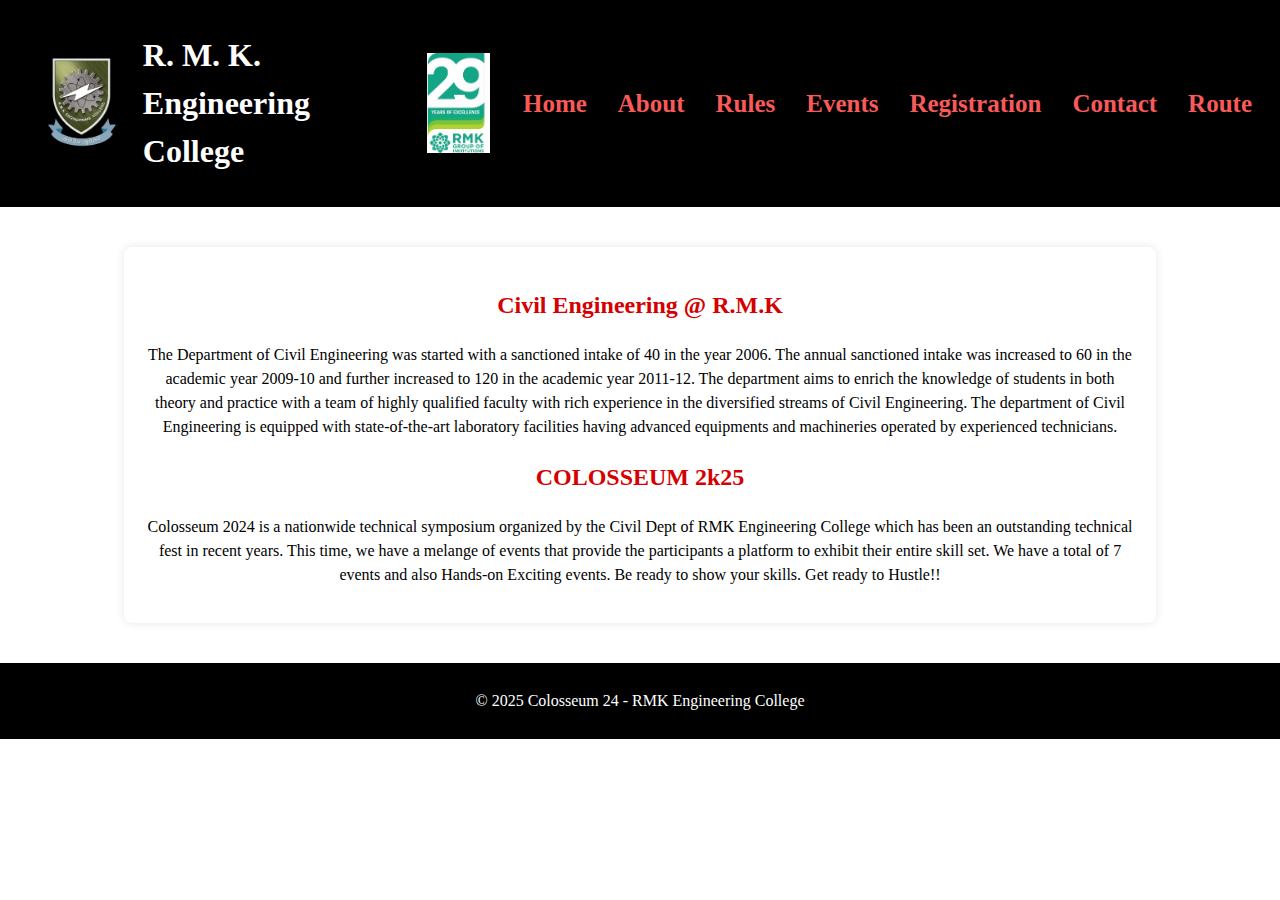
==== about.html @ 9c6da5e1 "RMK" ====
<!DOCTYPE html>
<html lang="en">
<head>
    <meta charset="UTF-8">
    <meta name="viewport" content="width=device-width, initial-scale=1.0">
    <title>About - Colosseum 2k25</title>
    <link rel="stylesheet" href="styles.css">
    <script defer src="script.js"></script>
</head>
<body>
    <header>
        <div class="logo-container">
            <img src="college-logo.jpg" alt="College Logo">
            <h1>R. M. K. Engineering College</h1>
            <img src="event-logo.jpg" alt="Event Logo">
        </div>
        <nav>
            <ul>
                <li><a href="index.html">Home</a></li>
                <li><a href="about.html">About</a></li>
                <li><a href="rules.html">Rules</a></li>
                <li><a href="events.html">Events</a></li>
                <li><a href="https://forms.gle/5heCCA2eh9FTcL976">Registration</a></li>
                <li><a href="contact.html">Contact</a></li>
                <li><a href="https://rmkec.ac.in/cel/showtransportroutes.php?dept=transport" target="_blank">Route</a></li>
            </ul>
        </nav>
    </header>
    
    <main>
        <section id="about">
            <h2>Civil Engineering @ R.M.K</h2>
            <p>The Department of Civil Engineering was started with a sanctioned intake of 40 in the year 2006. The annual sanctioned intake was increased to 60 in the academic year 2009-10 and further increased to 120 in the academic year 2011-12. The department aims to enrich the knowledge of students in both theory and practice with a team of highly qualified faculty with rich experience in the diversified streams of Civil Engineering. The department of Civil Engineering is equipped with state-of-the-art laboratory facilities having advanced equipments and machineries operated by experienced technicians.</p>
            
            <h2>COLOSSEUM 2k25</h2>
            <p>Colosseum 2024 is a nationwide technical symposium organized by the Civil Dept of RMK Engineering College which has been an outstanding technical fest in recent years. This time, we have a melange of events that provide the participants a platform to exhibit their entire skill set. We have a total of 7 events and also Hands-on Exciting events. Be ready to show your skills. Get ready to Hustle!!</p>
        </section>
    </main>
    
    <footer>
        <p>&copy; 2025 Colosseum 24 - RMK Engineering College</p>
    </footer>
</body>
</html>
---- styles.css ----
/* styles.css */
    body {
        font-size: 16px;
        line-height: 1.5;
        margin: 0;
        padding: 0;
        box-sizing: border-box;
        overflow-x: hidden;
    }

    /* .menu-toggle {
        display: none;
        font-size: 24px;
        background: none;
        border: none;
        color: white;
        cursor: pointer;
    } */

    .navbar {
        display: flex;
        justify-content: space-between;
        align-items: center;
        padding: 10px;
        background: #333;
        color: white;
        box-sizing: border-box;
    }

    .nav-links {
        display: flex;
        list-style: none;
        padding: 0;
    }

    .nav-links li {
        margin: 0 10px;
    }

    .nav-links a {
        color: white;
        text-decoration: none;
    }

    .nav-links a:hover {
        color: #f0a500;
    }

    .video-container {
        position: relative;
        padding-bottom: 56.25%;
        height: 0;
        overflow: hidden;
        max-width: 100%;
    }

    .video-container iframe {
        position: absolute;
        top: 0;
        left: 0;
        width: 100%;
        height: 100%;
    }

    @media screen and (max-width: 768px) {
        /* .menu-toggle {
            display: block;
        } */
        .nav-links {
            display: none;
            flex-direction: column;
            background: #333;
            position: absolute;
            top: 60px;
            left: 0;
            width: 100%;
            text-align: center;
        }
        .nav-links.active {
            display: flex;
        }
        header {
            flex-direction: column;
            text-align: center;
        }
        .logo-container img {
            height: 40px;
        }
    
    .container {
        padding: 15px;
    }

    .hero-section h1 {
        font-size: 24px;
    }

    .content img {
        max-width: 100%;
        height: auto;
    }

    .video-container {
        padding-bottom: 75%; /* Adjust aspect ratio for better mobile fit */
    }
}

/* Header Styles */
header {
    display: flex;
    justify-content: space-between;
    align-items: center;
    background-color: #000000;
    padding: 10px 20px;
    color: white;
}


.logo-container, .event-logo {
    display:flex;
    align-items:center;
}

.logo-container img, .event-logo img {
    height: 100px;
    margin-right: 25px;
    margin-left: 25px;
}

nav ul {
    list-style: none;
    display: flex;
    gap: 15px;
}

nav ul li {
    display: inline;
}

nav ul li a {
    text-decoration: none;
    color: #f85959;
    font-weight: bold;
    font-size: 25px;
    padding: 8px 8px;
    transition: background 0.3s;
}

nav ul li a:hover {
    color: #ffffff;
}

/* Main Content Styles */
main {
    padding: 20px;
    text-align: center;
    flex-grow: 1;
}

h2, h3 {
    color: #d50000;
}

section {
    background: #fff;
    padding: 20px;
    border-radius: 8px;
    box-shadow: 0 0 10px rgba(0, 0, 0, 0.1);
    margin: 20px auto;
    width: 80%;
    text-align: center;
}

.event-buttons {
    display: inline-block;
    background-color: #ff5555; /* Green background */
    color: white; /* White text */
    padding: 12px 24px; /* Padding to make the button larger */
    font-size: 16px; /* Font size */
    font-weight: bold; /* Bold text */
    text-align: center;
    border-radius: 8px; /* Rounded corners */
    border: none; /* Remove default border */
    transition: background-color 0.3s ease, transform 0.3s ease; /* Smooth transition on hover */
    cursor: pointer; /* Pointer cursor on hover */
    box-shadow: 0 4px 6px rgba(0, 0, 0, 0.1); /* Subtle shadow effect */
  }
  
  .event-buttons:hover {
    background-color: #d50000; /* Darker green when hovered */
    transform: translateY(-2px); /* Lift the button slightly */
    box-shadow: 0 6px 10px rgba(0, 0, 0, 0.2); /* Stronger shadow on hover */
  }
  
  .event-buttons:active {
    transform: translateY(1px); /* Slightly lower when clicked */
    box-shadow: 0 2px 4px rgba(0, 0, 0, 0.1); /* Lighter shadow when clicked */
  }
  .surprise_event{
    padding: 5px 20px;
    cursor: pointer;
    transition: background-color 0.3s ease, transform 0.3s ease;
    border-radius: 10px;
    font-weight: bolder;
    background-color: #ff5555;
    box-shadow: 0 4px 6px rgba(0, 0, 0, 0.1);
  }
  .surprise_event:hover{
    background-color: #d50000;
    transform: translateY(-2px);
    color: #000000;
  }
  .surprise_event:active {
    transform: translateY(1px); /* Slightly lower when clicked */
    box-shadow: 0 2px 4px rgba(0, 0, 0, 0.1); /* Lighter shadow when clicked */
  }
  button{
    transition: background-color 0.3s ease, transform 0.3s ease;
    box-shadow: 0 4px 6px rgba(0, 0, 0, 0.1);
  }
  button:hover{
    transform: translateY(-10px);
  }
  button:active {
    transform: translateY(1px); /* Slightly lower when clicked */
    box-shadow: 0 2px 4px rgba(0, 0, 0, 0.1); /* Lighter shadow when clicked */
  }
  

ul {
    padding: 0;
    list-style-type: none;
}

ul li a {
    color: #d50000;
    font-weight: bold;
}

/* Footer Styles */
footer {
    background: #000000;
    color: white;
    text-align: center;
    padding: 10px 0;
    position: relative;
    bottom: 0;
    width: 100%;
    margin-top: auto;
}
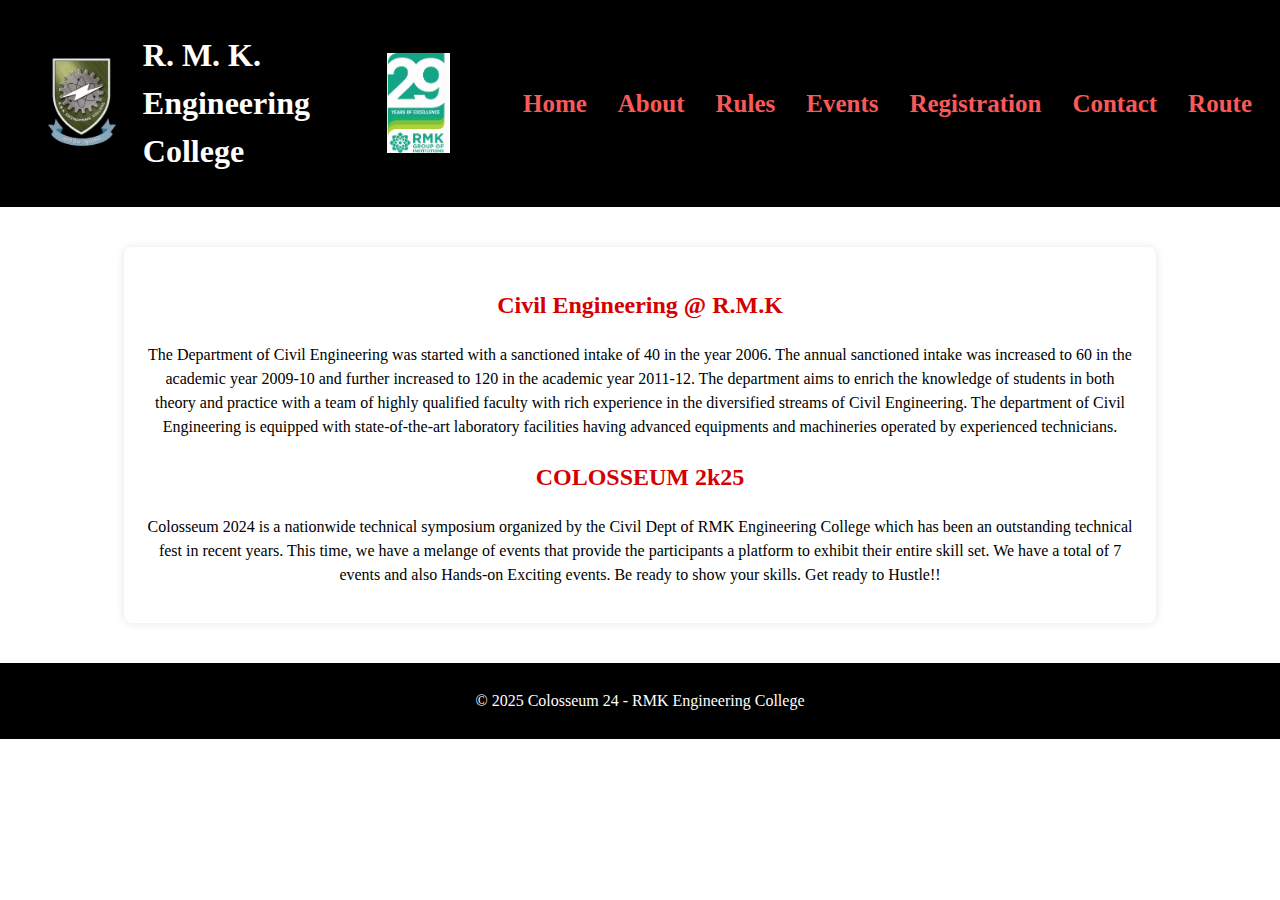
==== commit 468edcab: "Update about.html" ====
--- a/about.html
+++ b/about.html
@@ -41,4 +41,4 @@
         <p>&copy; 2025 Colosseum 24 - RMK Engineering College</p>
     </footer>
 </body>
-</html>+</html>
--- a/styles.css
+++ b/styles.css
@@ -1,111 +1,61 @@
-    /* styles.css */
-    body {
-        font-size: 16px;
-        line-height: 1.5;
-        margin: 0;
-        padding: 0;
-        box-sizing: border-box;
-        overflow-x: hidden;
-    }
-
-    /* .menu-toggle {
-        display: none;
-        font-size: 24px;
-        background: none;
-        border: none;
-        color: white;
-        cursor: pointer;
-    } */
-
-    .navbar {
-        display: flex;
-        justify-content: space-between;
-        align-items: center;
-        padding: 10px;
-        background: #333;
-        color: white;
-        box-sizing: border-box;
-    }
-
-    .nav-links {
-        display: flex;
-        list-style: none;
-        padding: 0;
-    }
-
-    .nav-links li {
-        margin: 0 10px;
-    }
-
-    .nav-links a {
-        color: white;
-        text-decoration: none;
-    }
-
-    .nav-links a:hover {
-        color: #f0a500;
-    }
-
-    .video-container {
-        position: relative;
-        padding-bottom: 56.25%;
-        height: 0;
-        overflow: hidden;
-        max-width: 100%;
-    }
-
-    .video-container iframe {
-        position: absolute;
-        top: 0;
-        left: 0;
-        width: 100%;
-        height: 100%;
-    }
-
-    @media screen and (max-width: 768px) {
-        /* .menu-toggle {
-            display: block;
-        } */
-        .nav-links {
-            display: none;
-            flex-direction: column;
-            background: #333;
-            position: absolute;
-            top: 60px;
-            left: 0;
-            width: 100%;
-            text-align: center;
-        }
-        .nav-links.active {
-            display: flex;
-        }
-        header {
-            flex-direction: column;
-            text-align: center;
-        }
-        .logo-container img {
-            height: 40px;
-        }
-    
-    .container {
-        padding: 15px;
-    }
-
-    .hero-section h1 {
-        font-size: 24px;
-    }
-
-    .content img {
-        max-width: 100%;
-        height: auto;
-    }
-
-    .video-container {
-        padding-bottom: 75%; /* Adjust aspect ratio for better mobile fit */
-    }
-}
-
-/* Header Styles */
+/* Global Styles */
+body {
+    font-size: 16px;
+    line-height: 1.5;
+    margin: 0;
+    padding: 0;
+    box-sizing: border-box;
+    overflow-x: hidden;
+}
+
+/* Navbar */
+.navbar {
+    display: flex;
+    justify-content: space-between;
+    align-items: center;
+    padding: 10px;
+    background: #333;
+    color: white;
+    box-sizing: border-box;
+}
+
+.nav-links {
+    display: flex;
+    list-style: none;
+    padding: 0;
+}
+
+.nav-links li {
+    margin: 0 10px;
+}
+
+.nav-links a {
+    color: white;
+    text-decoration: none;
+}
+
+.nav-links a:hover {
+    color: #f0a500;
+}
+
+/* Video Container */
+.video-container {
+    position: relative;
+    padding-bottom: 56.25%;
+    height: 0;
+    overflow: hidden;
+    max-width: 100%;
+}
+
+.video-container iframe {
+    position: absolute;
+    top: 0;
+    left: 0;
+    width: 100%;
+    height: 100%;
+}
+
+/* Header */
 header {
     display: flex;
     justify-content: space-between;
@@ -115,10 +65,9 @@
     color: white;
 }
 
-
 .logo-container, .event-logo {
-    display:flex;
-    align-items:center;
+    display: flex;
+    align-items: center;
 }
 
 .logo-container img, .event-logo img {
@@ -142,7 +91,7 @@
     color: #f85959;
     font-weight: bold;
     font-size: 25px;
-    padding: 8px 8px;
+    padding: 8px;
     transition: background 0.3s;
 }
 
@@ -150,7 +99,7 @@
     color: #ffffff;
 }
 
-/* Main Content Styles */
+/* Main Content */
 main {
     padding: 20px;
     text-align: center;
@@ -171,73 +120,33 @@
     text-align: center;
 }
 
-.event-buttons {
+/* Buttons */
+.event-buttons, .surprise_event {
     display: inline-block;
-    background-color: #ff5555; /* Green background */
-    color: white; /* White text */
-    padding: 12px 24px; /* Padding to make the button larger */
-    font-size: 16px; /* Font size */
-    font-weight: bold; /* Bold text */
+    background-color: #ff5555;
+    color: white;
+    padding: 12px 24px;
+    font-size: 16px;
+    font-weight: bold;
     text-align: center;
-    border-radius: 8px; /* Rounded corners */
-    border: none; /* Remove default border */
-    transition: background-color 0.3s ease, transform 0.3s ease; /* Smooth transition on hover */
-    cursor: pointer; /* Pointer cursor on hover */
-    box-shadow: 0 4px 6px rgba(0, 0, 0, 0.1); /* Subtle shadow effect */
-  }
-  
-  .event-buttons:hover {
-    background-color: #d50000; /* Darker green when hovered */
-    transform: translateY(-2px); /* Lift the button slightly */
-    box-shadow: 0 6px 10px rgba(0, 0, 0, 0.2); /* Stronger shadow on hover */
-  }
-  
-  .event-buttons:active {
-    transform: translateY(1px); /* Slightly lower when clicked */
-    box-shadow: 0 2px 4px rgba(0, 0, 0, 0.1); /* Lighter shadow when clicked */
-  }
-  .surprise_event{
-    padding: 5px 20px;
+    border-radius: 8px;
+    border: none;
+    transition: background-color 0.3s ease, transform 0.3s ease;
     cursor: pointer;
-    transition: background-color 0.3s ease, transform 0.3s ease;
-    border-radius: 10px;
-    font-weight: bolder;
-    background-color: #ff5555;
     box-shadow: 0 4px 6px rgba(0, 0, 0, 0.1);
-  }
-  .surprise_event:hover{
+}
+
+.event-buttons:hover, .surprise_event:hover {
     background-color: #d50000;
     transform: translateY(-2px);
-    color: #000000;
-  }
-  .surprise_event:active {
-    transform: translateY(1px); /* Slightly lower when clicked */
-    box-shadow: 0 2px 4px rgba(0, 0, 0, 0.1); /* Lighter shadow when clicked */
-  }
-  button{
-    transition: background-color 0.3s ease, transform 0.3s ease;
-    box-shadow: 0 4px 6px rgba(0, 0, 0, 0.1);
-  }
-  button:hover{
-    transform: translateY(-10px);
-  }
-  button:active {
-    transform: translateY(1px); /* Slightly lower when clicked */
-    box-shadow: 0 2px 4px rgba(0, 0, 0, 0.1); /* Lighter shadow when clicked */
-  }
-  
-
-ul {
-    padding: 0;
-    list-style-type: none;
-}
-
-ul li a {
-    color: #d50000;
-    font-weight: bold;
-}
-
-/* Footer Styles */
+}
+
+.event-buttons:active, .surprise_event:active {
+    transform: translateY(1px);
+    box-shadow: 0 2px 4px rgba(0, 0, 0, 0.1);
+}
+
+/* Footer */
 footer {
     background: #000000;
     color: white;
@@ -247,4 +156,155 @@
     bottom: 0;
     width: 100%;
     margin-top: auto;
-}+}
+
+/* --- Responsive Design --- */
+
+/* Phone View (max-width: 320px) */
+@media only screen and (max-width: 320px) {
+    .nav-links {
+        flex-direction: column;
+        background: #333;
+        position: absolute;
+        top: 60px;
+        left: 0;
+        width: 100%;
+        text-align: center;
+        display: none;
+    }
+    .nav-links.active {
+        display: flex;
+    }
+    header {
+        display: flex;
+        flex-direction: column;
+        align-items: center;
+        text-align: center;
+    }
+    .logo-container {
+        display: flex;
+        flex-direction: column;
+        align-items: center;
+    }
+    .container {
+        padding: 10px;
+    }
+    .hero-section h1 {
+        font-size: 18px;
+    }
+    .content img {
+        max-width: 100%;
+        height: auto;
+    }
+    .video-container {
+        padding-bottom: 100%;
+    }
+    nav ul {
+        display: flex;
+        flex-wrap: wrap;
+        justify-content: center;
+        padding: 0;
+        list-style: none;
+    }
+
+    nav ul li {
+        margin: 5px 10px;
+    }
+
+    nav ul li a {
+        text-decoration: none;
+        color: white;
+        font-size: 16px;
+    }
+}
+
+/* Tablet View (321px - 768px) */
+@media only screen and (min-width: 321px) and (max-width: 768px) {
+    .nav-links {
+        flex-direction: column;
+        background: #333;
+        position: absolute;
+        top: 60px;
+        left: 0;
+        width: 100%;
+        text-align: center;
+        display: none;
+    }
+    .nav-links.active {
+        display: flex;
+    }
+    header {
+        flex-direction: column;
+        text-align: center;
+    }
+    .logo-container img {
+        height: 60px;
+    }
+    .container {
+        padding: 15px;
+    }
+    .hero-section h1 {
+        font-size: 22px;
+    }
+    .content img {
+        max-width: 100%;
+        height: auto;
+    }
+    .video-container {
+        padding-bottom: 75%;
+    }
+    nav ul {
+        flex-direction: column;
+        gap: 12px;
+    }
+    nav ul li a {
+        font-size: 20px;
+        padding: 6px;
+    }
+}
+
+/* Laptop View (769px - 1024px) */
+@media only screen and (min-width: 769px) and (max-width: 1200px) {
+    header {
+        display: flex;
+        flex-direction: column; /* Stack logo and nav on top of each other */
+        align-items: center;
+        justify-content: center;
+        padding: 10px 20px;
+    }
+
+    .logo-container {
+        display: flex;
+        justify-content: center;
+        align-items: center;
+        width: 100%;
+    }
+
+    .logo-container img {
+        height: 80px; /* Adjusted for better scaling */
+    }
+
+    nav {
+        width: 100%;
+        text-align: center;
+    }
+
+    .nav-links {
+        display: flex;
+        justify-content: center; /* Centers nav items */
+        align-items: center;
+        gap: 15px;
+    }
+
+    nav ul {
+        display: flex;
+        flex-direction: row;
+        justify-content: center;
+        padding: 0;
+        list-style: none;
+    }
+
+    nav ul li {
+        display: inline-block;
+    }
+}
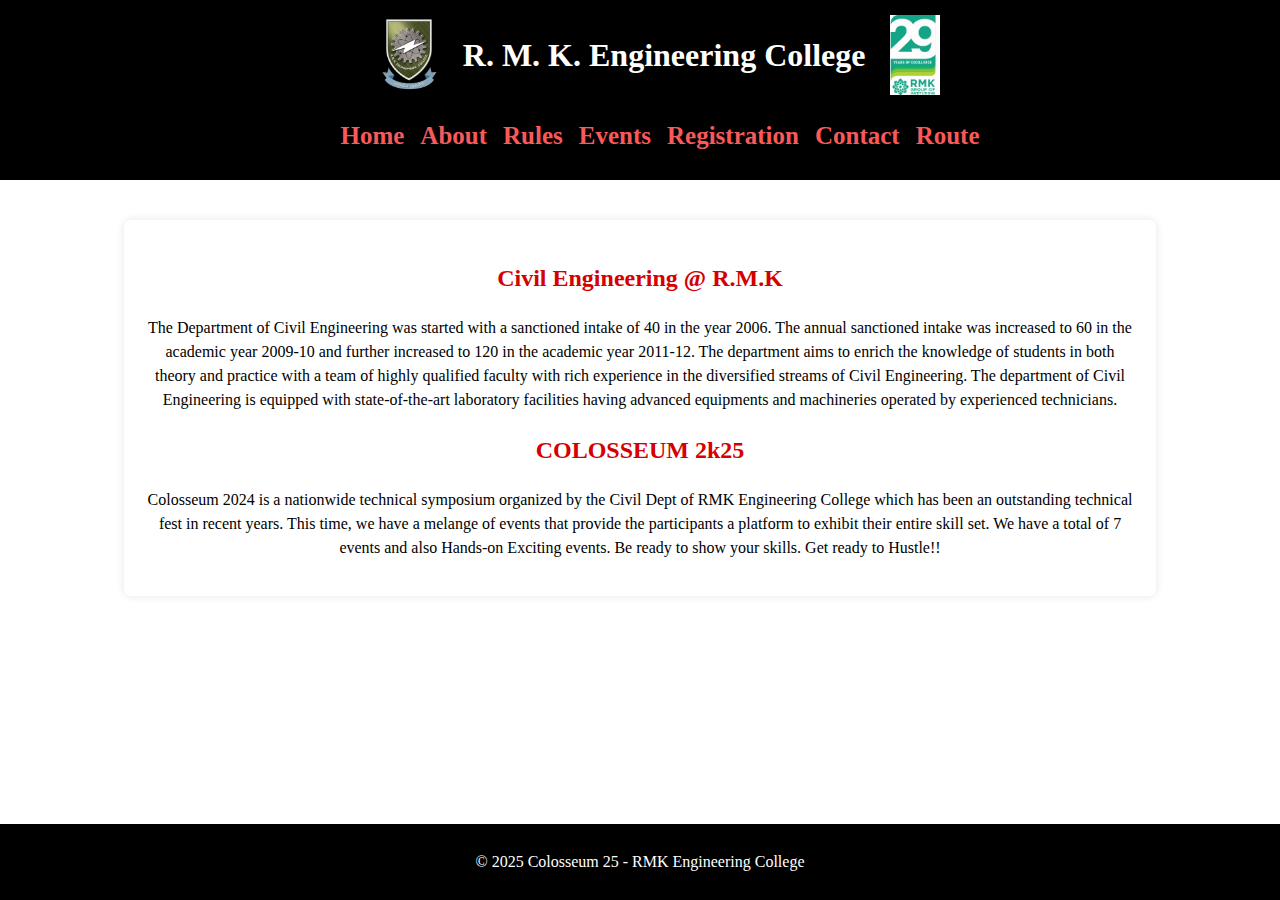
==== commit c2c125e4: "Update about.html" ====
--- a/about.html
+++ b/about.html
@@ -38,7 +38,7 @@
     </main>
     
     <footer>
-        <p>&copy; 2025 Colosseum 24 - RMK Engineering College</p>
+        <p>&copy; 2025 Colosseum 25 - RMK Engineering College</p>
     </footer>
 </body>
 </html>
--- a/styles.css
+++ b/styles.css
@@ -15,7 +15,7 @@
     align-items: center;
     padding: 10px;
     background: #333;
-    color: white;
+    color:#d50000;
     box-sizing: border-box;
 }
 
@@ -35,7 +35,7 @@
 }
 
 .nav-links a:hover {
-    color: #f0a500;
+    color: #000000;
 }
 
 /* Video Container */
@@ -63,6 +63,8 @@
     background-color: #000000;
     padding: 10px 20px;
     color: white;
+    width: 100%;
+    /* text-align: center; */
 }
 
 .logo-container, .event-logo {
@@ -76,11 +78,11 @@
     margin-left: 25px;
 }
 
-nav ul {
+/* nav ul {
     list-style: none;
     display: flex;
     gap: 15px;
-}
+} */
 
 nav ul li {
     display: inline;
@@ -104,6 +106,9 @@
     padding: 20px;
     text-align: center;
     flex-grow: 1;
+}
+main ul li{
+    text-align: justify;
 }
 
 h2, h3 {
@@ -152,7 +157,7 @@
     color: white;
     text-align: center;
     padding: 10px 0;
-    position: relative;
+    position: fixed;
     bottom: 0;
     width: 100%;
     margin-top: auto;
@@ -204,98 +209,141 @@
         flex-wrap: wrap;
         justify-content: center;
         padding: 0;
-        list-style: none;
-    }
-
-    nav ul li {
-        margin: 5px 10px;
-    }
-
-    nav ul li a {
-        text-decoration: none;
-        color: white;
-        font-size: 16px;
-    }
-}
-
-/* Tablet View (321px - 768px) */
-@media only screen and (min-width: 321px) and (max-width: 768px) {
+    }
+
+    nav ul li a {
+        font-size: 8px;
+        padding: 1px;
+    }
+}
+
+/* 321px to 375px */
+@media only screen and (min-width: 320px) and (max-width: 375px) {
+    header {
+        display: flex;
+        flex-direction: column;
+        align-items: center;
+        justify-content: center;
+        padding: 1px 4px;
+        text-align: center;
+    }
+    .logo-container img {
+        height: 60px;
+    }
+    .video-container {
+        padding-bottom: 75%;
+    }
+    nav ul {
+        flex-direction: row;
+        gap: 5px;
+    }
+    nav ul li a {
+        font-size: 10px;
+        padding: 1px;
+    }
+}
+
+/* 376px to 470px */
+@media only screen and (min-width: 375px) and (max-width: 470px) {
+    header {
+        display: flex;
+        flex-direction: column;
+        align-items: center;
+        justify-content: center;
+        padding: 2px 5px;
+        text-align: center;
+    }
+    .logo-container img {
+        height: 60px;
+    }
+    .video-container {
+        padding-bottom: 75%;
+    }
+    nav ul {
+        flex-direction: row;
+        gap: 5px;
+    }
+    nav ul li a {
+        font-size: 12px;
+        padding: 2px;
+    }
+}
+
+/* 471px to 615px */
+@media only screen and (min-width: 470px) and (max-width: 615px) {
+    header {
+        display: flex;
+        flex-direction: column;
+        align-items: center;
+        justify-content: center;
+        padding: 5px 10px;
+        text-align: center;
+    }
+    .logo-container img {
+        height: 60px;
+    }
+    .video-container {
+        padding-bottom: 75%;
+    }
+    nav ul {
+        flex-direction: row;
+        gap: 5px;
+    }
+    nav ul li a {
+        font-size: 15px;
+        padding: 3px;
+    }
+}
+
+/* Tablet View (615px - 768px) */
+@media only screen and (min-width: 615px) and (max-width: 768px) {
+    header {
+        display: flex;
+        flex-direction: column;
+        align-items: center;
+        justify-content: center;
+        padding: 8px 16px;
+    }
+    .logo-container {
+        display: flex;
+        justify-content: center;
+        align-items: center;
+        width: 100%;
+    }
+    .logo-container img {
+        height: 60px;
+    }
+    .video-container {
+        padding-bottom: 75%;
+    }
+    nav ul {
+        flex-direction: row;
+        justify-content: center;
+    }
+    nav ul li a {
+        font-size: 20px;
+        padding: 4px;
+    }
+}
+
+/* Laptop View (769px - 1024px) */
+@media only screen and (min-width: 769px) and (max-width: 2560px) {
+    header {
+        display: flex;
+        flex-direction: column;
+        align-items: center;
+        justify-content: center;
+        padding: 10px 20px;
+    }
+    .logo-container img {
+        height: 80px;
+    }
     .nav-links {
-        flex-direction: column;
-        background: #333;
-        position: absolute;
-        top: 60px;
-        left: 0;
-        width: 100%;
-        text-align: center;
-        display: none;
-    }
-    .nav-links.active {
-        display: flex;
-    }
-    header {
-        flex-direction: column;
-        text-align: center;
-    }
-    .logo-container img {
-        height: 60px;
-    }
-    .container {
-        padding: 15px;
-    }
-    .hero-section h1 {
-        font-size: 22px;
-    }
-    .content img {
-        max-width: 100%;
-        height: auto;
-    }
-    .video-container {
-        padding-bottom: 75%;
-    }
-    nav ul {
-        flex-direction: column;
-        gap: 12px;
-    }
-    nav ul li a {
-        font-size: 20px;
-        padding: 6px;
-    }
-}
-
-/* Laptop View (769px - 1024px) */
-@media only screen and (min-width: 769px) and (max-width: 1200px) {
-    header {
-        display: flex;
-        flex-direction: column; /* Stack logo and nav on top of each other */
-        align-items: center;
-        justify-content: center;
-        padding: 10px 20px;
-    }
-
-    .logo-container {
-        display: flex;
-        justify-content: center;
-        align-items: center;
-        width: 100%;
-    }
-
-    .logo-container img {
-        height: 80px; /* Adjusted for better scaling */
-    }
-
-    nav {
-        width: 100%;
-        text-align: center;
-    }
-
-    .nav-links {
-        display: flex;
-        justify-content: center; /* Centers nav items */
+        display: flex;
+        justify-content: center;
         align-items: center;
         gap: 15px;
     }
-
     nav ul {
         display: flex;
         flex-direction: row;
@@ -303,7 +351,6 @@
         padding: 0;
         list-style: none;
     }
-
     nav ul li {
         display: inline-block;
     }
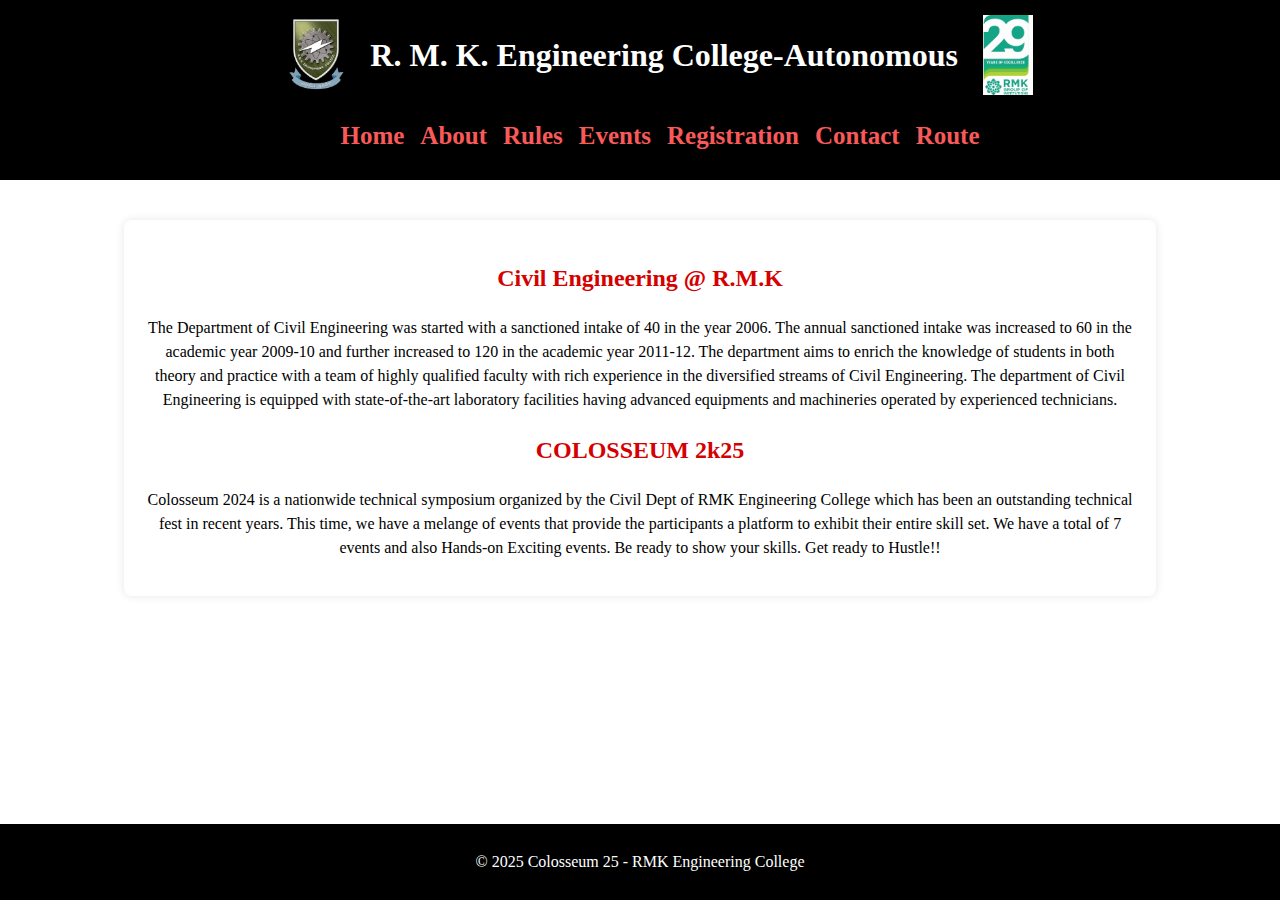
==== commit 8b1db5e4: "Update about.html" ====
--- a/about.html
+++ b/about.html
@@ -12,6 +12,7 @@
         <div class="logo-container">
             <img src="college-logo.jpg" alt="College Logo">
             <h1>R. M. K. Engineering College</h1>
+            <h1>-Autonomous </h1>
             <img src="event-logo.jpg" alt="Event Logo">
         </div>
         <nav>
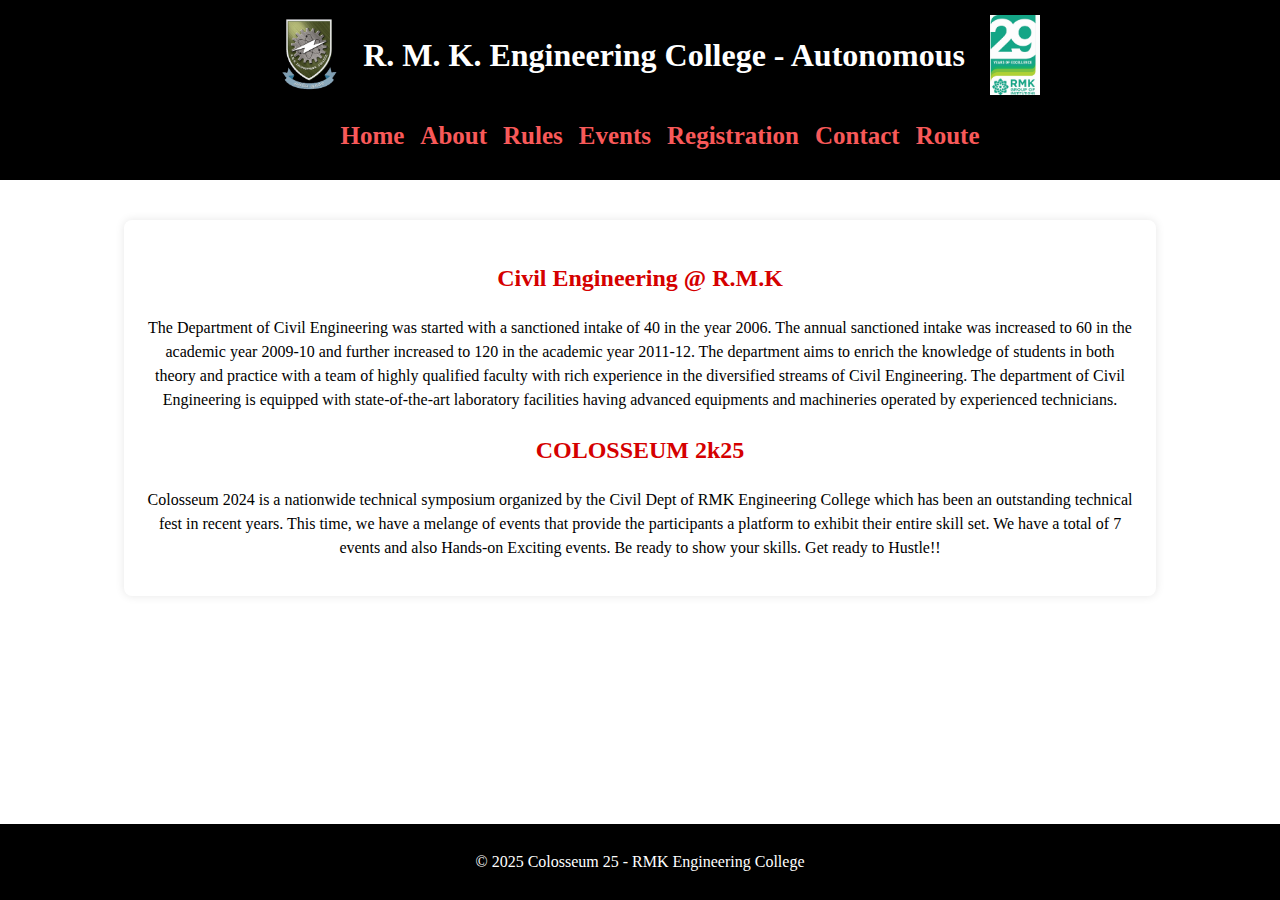
==== commit 05456fb7: "Update about.html" ====
--- a/about.html
+++ b/about.html
@@ -11,8 +11,7 @@
     <header>
         <div class="logo-container">
             <img src="college-logo.jpg" alt="College Logo">
-            <h1>R. M. K. Engineering College</h1>
-            <h1>-Autonomous </h1>
+            <h1>R. M. K. Engineering College - Autonomous</h1>
             <img src="event-logo.jpg" alt="Event Logo">
         </div>
         <nav>
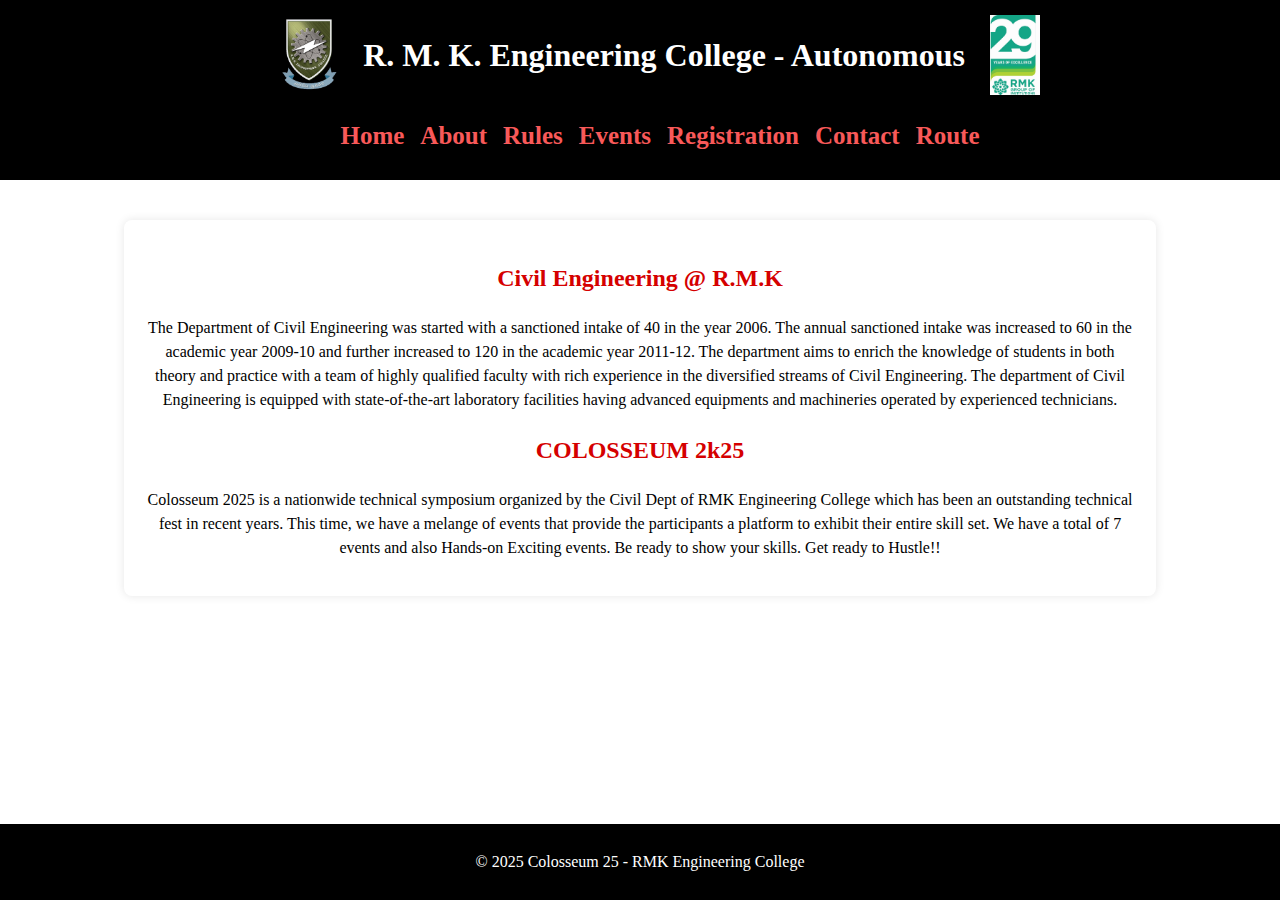
==== commit 4dbb3a14: "Update about.html" ====
--- a/about.html
+++ b/about.html
@@ -33,7 +33,7 @@
             <p>The Department of Civil Engineering was started with a sanctioned intake of 40 in the year 2006. The annual sanctioned intake was increased to 60 in the academic year 2009-10 and further increased to 120 in the academic year 2011-12. The department aims to enrich the knowledge of students in both theory and practice with a team of highly qualified faculty with rich experience in the diversified streams of Civil Engineering. The department of Civil Engineering is equipped with state-of-the-art laboratory facilities having advanced equipments and machineries operated by experienced technicians.</p>
             
             <h2>COLOSSEUM 2k25</h2>
-            <p>Colosseum 2024 is a nationwide technical symposium organized by the Civil Dept of RMK Engineering College which has been an outstanding technical fest in recent years. This time, we have a melange of events that provide the participants a platform to exhibit their entire skill set. We have a total of 7 events and also Hands-on Exciting events. Be ready to show your skills. Get ready to Hustle!!</p>
+            <p>Colosseum 2025 is a nationwide technical symposium organized by the Civil Dept of RMK Engineering College which has been an outstanding technical fest in recent years. This time, we have a melange of events that provide the participants a platform to exhibit their entire skill set. We have a total of 7 events and also Hands-on Exciting events. Be ready to show your skills. Get ready to Hustle!!</p>
         </section>
     </main>
     
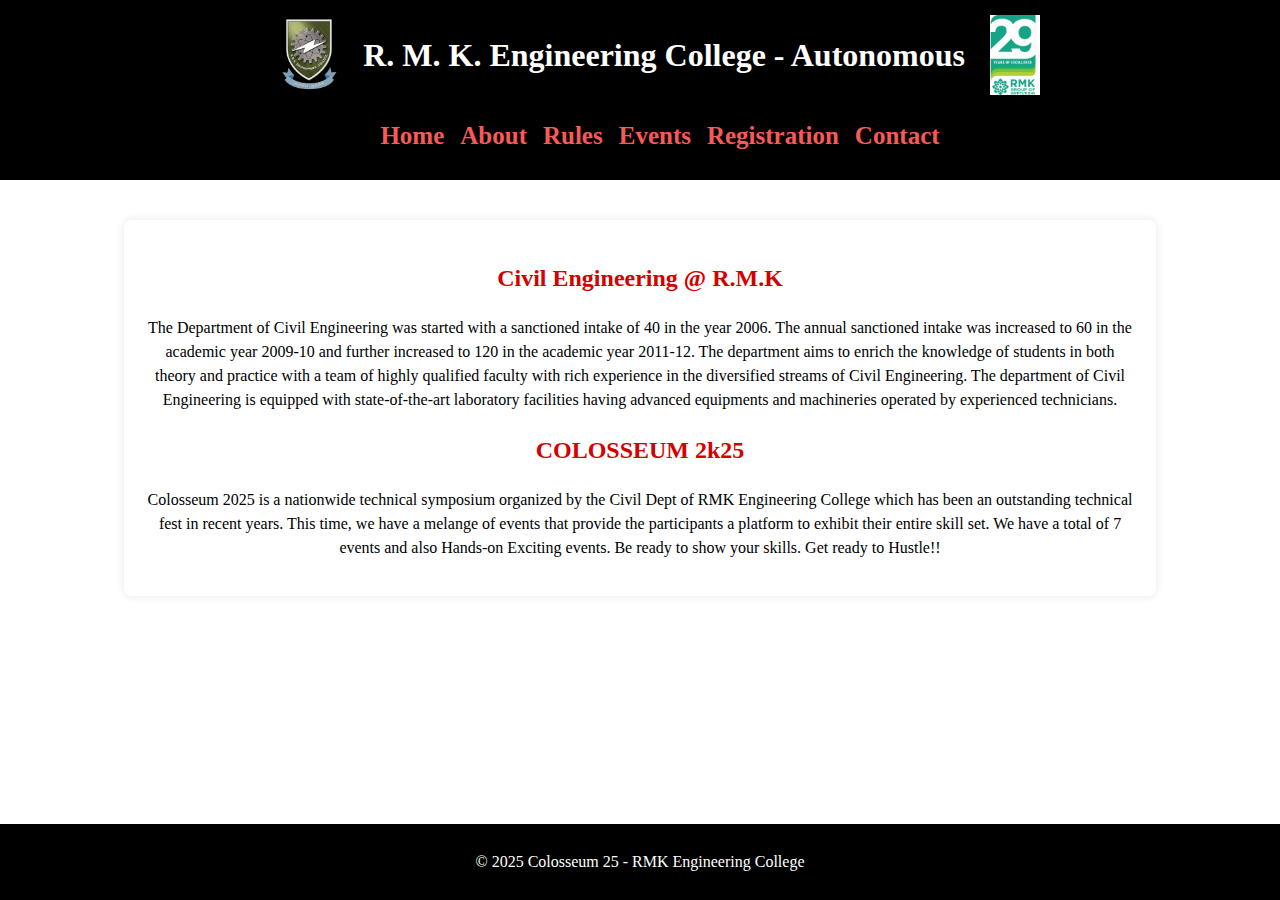
==== commit 10b7445c: "Update about.html" ====
--- a/about.html
+++ b/about.html
@@ -22,7 +22,7 @@
                 <li><a href="events.html">Events</a></li>
                 <li><a href="https://forms.gle/5heCCA2eh9FTcL976">Registration</a></li>
                 <li><a href="contact.html">Contact</a></li>
-                <li><a href="https://rmkec.ac.in/cel/showtransportroutes.php?dept=transport" target="_blank">Route</a></li>
+<!--                 <li><a href="https://rmkec.ac.in/cel/showtransportroutes.php?dept=transport" target="_blank">Route</a></li> -->
             </ul>
         </nav>
     </header>
